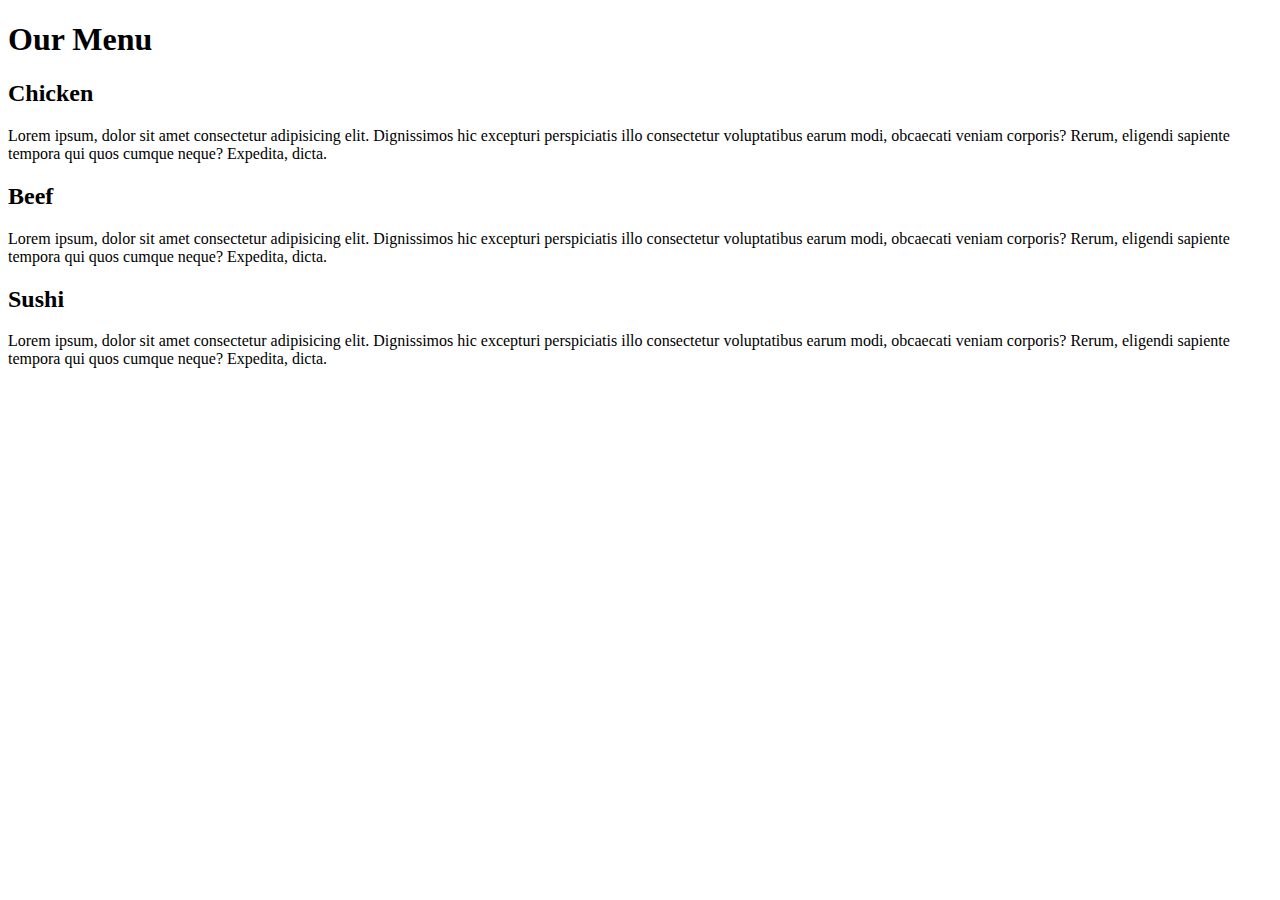
==== mod2_solution/index.html @ b6b603be "Solution" ====
<!DOCTYPE html>
<html lang="en">
<head>
    <meta charset="UTF-8">
    <meta name="viewport" content="width=device-width, initial-scale=1.0">
    <title>Document</title>
    <link rel="stylesheet" href="css/styles.css">
</head>
<body>
    <h1>Our Menu</h1>
    <div class="row">
        <div class="container1 col-lg-4 col-md-6 col-sm-12">
        <section>
            <h2 id="title-1">Chicken</h2>
            <p>Lorem ipsum, dolor sit amet consectetur adipisicing elit. Dignissimos hic excepturi perspiciatis illo consectetur voluptatibus earum modi, obcaecati veniam corporis? Rerum, eligendi sapiente tempora qui quos cumque neque? Expedita, dicta.</p>
        </section>
        </div>
        <div class="container2 col-lg-4 col-md-6 col-sm-12">
            <section>
            <h2 id="title-2">Beef</h2>
            <p>Lorem ipsum, dolor sit amet consectetur adipisicing elit. Dignissimos hic excepturi perspiciatis illo consectetur voluptatibus earum modi, obcaecati veniam corporis? Rerum, eligendi sapiente tempora qui quos cumque neque? Expedita, dicta.</p>
            </section>
        </div>
        <div class="container3 col-lg-4 col-md-6 col-sm-12">
            <section>
            <h2 id="title-3">Sushi</h2>
            <p>Lorem ipsum, dolor sit amet consectetur adipisicing elit. Dignissimos hic excepturi perspiciatis illo consectetur voluptatibus earum modi, obcaecati veniam corporis? Rerum, eligendi sapiente tempora qui quos cumque neque? Expedita, dicta.</p>
            </section>
        </div>
        
    </div>
</body>
</html>
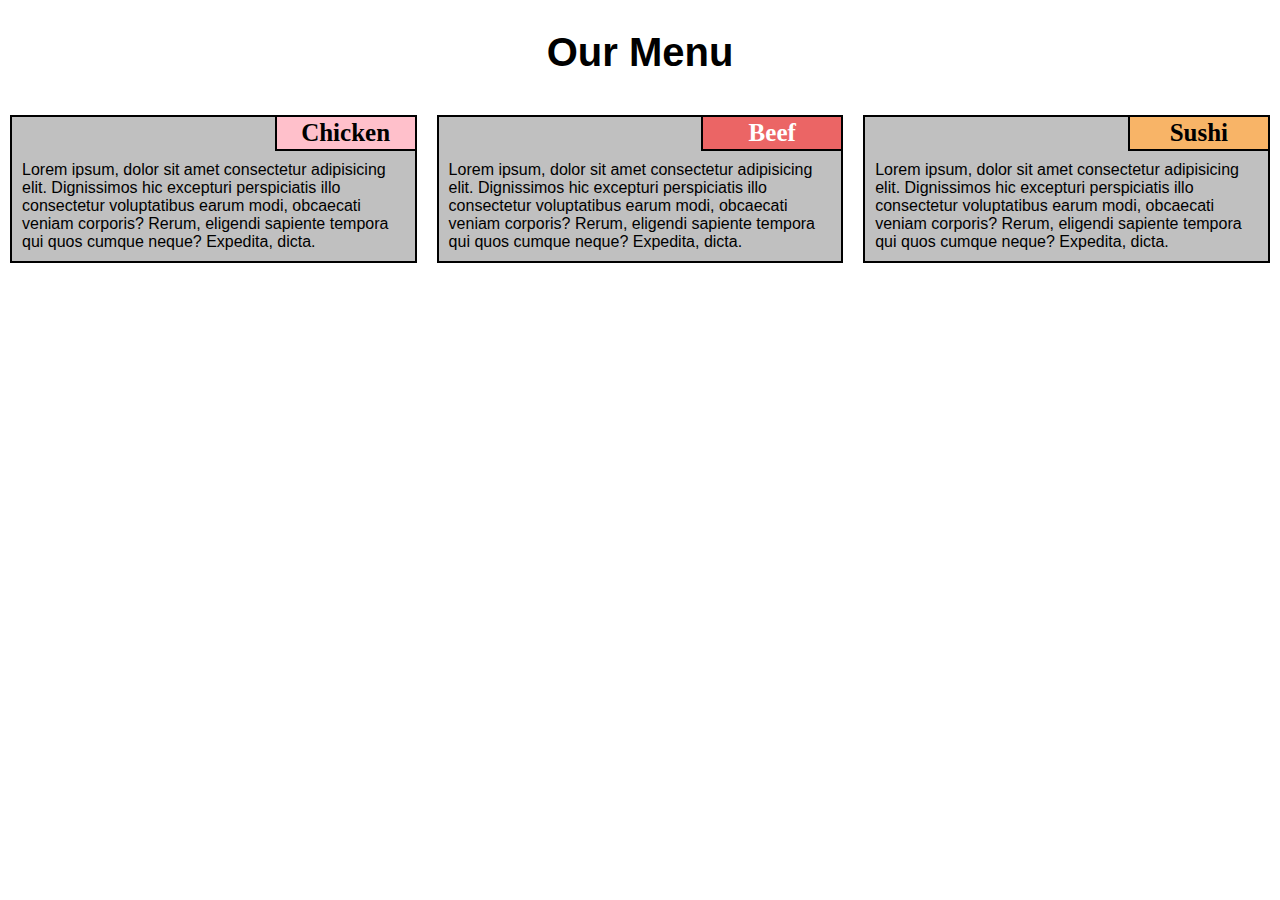
==== commit 68a822e1: "Solucion" ====
--- a/mod2_solution/index.html
+++ b/mod2_solution/index.html
@@ -3,8 +3,8 @@
 <head>
     <meta charset="UTF-8">
     <meta name="viewport" content="width=device-width, initial-scale=1.0">
-    <title>Document</title>
-    <link rel="stylesheet" href="css/styles.css">
+    <title>Modulo 2</title>
+    <link rel="stylesheet" href="style.css">
 </head>
 <body>
     <h1>Our Menu</h1>
--- a/mod2_solution/style.css
+++ b/mod2_solution/style.css
@@ -0,0 +1,72 @@
+*{
+    box-sizing: border-box;
+    margin: 0px;
+    padding: 0px;
+    font-family: 'Gill Sans', 'Gill Sans MT', Calibri, 'Trebuchet MS', sans-serif
+}
+h1{
+    text-align: center;
+    padding: 30px;
+    font-size: 40px;
+}
+section{
+    background-color: silver;
+    margin: 10px;
+    border: 2px solid black;
+}
+h2{
+    float: right;
+    width: 140px;
+    text-align: center;
+    border-left: 2px solid black;
+    border-bottom: 2px solid black;
+    padding: 2px;
+    font-family: 'Times New Roman', Times, serif;
+    font-size: 25px;
+}
+#title-1{
+background-color: pink;
+}
+#title-2{
+background-color: rgb(235, 101, 101);
+color: #fff
+}
+#title-3{
+background-color: rgb(248, 180, 103)
+    
+}
+p{
+    clear: right;
+    padding: 10px;
+    margin-left: auto;
+    margin-right: auto;
+}
+
+
+/********** Large devices only **********/
+@media (min-width: 992px) {
+    .col-lg-4 {
+        float: left;
+        width: 33.33%;
+    }
+}
+
+/********** Medium devices only **********/
+
+@media (min-width: 768px) and (max-width: 991px) { 
+    .col-md-6{
+    float: left;
+    width: 50%;
+    }
+    .container3{
+        width: 100%;
+    }
+}
+
+/********** Mobile View **********/
+@media (max-width: 767px){
+    .col-sm-12{
+        float: left;
+        width: 100%;
+    }
+}